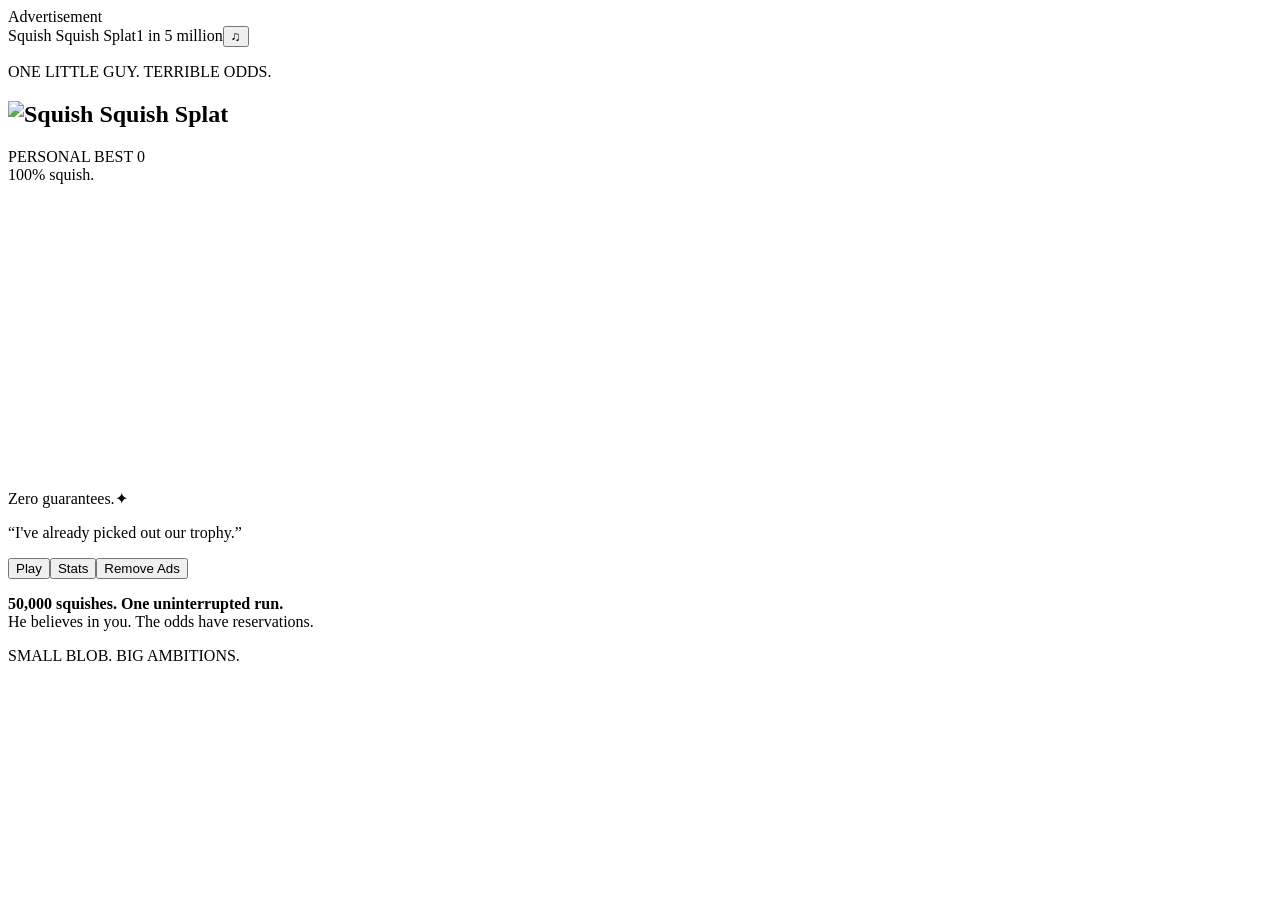
==== src/shell.html @ 150f30a9 "Add twenty happy rants with hearts and persistent per-run limits" ====
<!doctype html>
<html lang="en">
<meta charset="utf-8"><meta name="viewport" content="width=device-width,initial-scale=1,viewport-fit=cover">
<link rel="icon" type="image/png" sizes="48x48" href="/* FAVICON_ART */">
<meta name="theme-color" content="#fff4df"><title>Squish Squish Splat</title>
<!-- /* FONT_LICENSES */ -->
<style>/* UI_STYLE */</style>
<main>
<div class="ad-slot" id="ad-slot" role="complementary" aria-label="Advertisement"><span>Advertisement</span></div>
<header><span class="brand-name">Squish Squish Splat</span><span class="badge" title="Hardcore · 1 in 5 million odds of finishing">1 in 5 million</span><button id="audio-open" class="audio-open" aria-label="Music and sound settings" aria-haspopup="dialog">♫</button></header>
<section id="menu-screen">
<p class="eyebrow menu-eyebrow">ONE LITTLE GUY. TERRIBLE ODDS.</p>
<h1 class="menu-title" aria-label="Squish Squish Splat"><img src="/* LOGO_ART */" alt="Squish Squish Splat" width="1536" height="1024"></h1>
<div class="menu-record">PERSONAL BEST <span id="menu-best">0</span></div>
<div class="hero-stage"><span class="hero-note" aria-hidden="true">100% squish.<br>Zero guarantees.</span><span class="hero-star" aria-hidden="true">✦</span><canvas class="menu-art" id="menu-canvas" width="320" height="320" aria-label="Your cheerful red blob"></canvas></div>
<p class="menu-quote">“I've already picked out our trophy.”</p>
<div class="menu-buttons"><button class="action art-button art-play" id="play-button">Play</button><button class="secondary art-button art-stats" id="stats-button">Stats</button><button class="secondary art-button art-ads" id="ads-button">Remove Ads</button></div>
<p class="menu-bottom"><strong>50,000 squishes. One uninterrupted run.</strong><br>He believes in you. The odds have reservations.</p>
</section>
<section id="stats-screen" hidden>
<div class="subhead"><h1 class="panel-title">Your stats.</h1><button class="back" data-home>← Menu</button></div>
<p class="quiet-note">A record of some very determined poking.</p>
<div class="stat-list"><div class="stat-row"><span>Personal best</span><strong id="stats-best">0</strong></div><div class="stat-row"><span>Current run</span><strong id="stats-run">0</strong></div><div class="stat-row"><span>Lifetime taps</span><strong id="stats-lifetime">0</strong></div><div class="stat-row"><span>Explosions</span><strong id="stats-deaths">0</strong></div><div class="stat-row"><span>Stories in the collection</span><strong id="stats-stories">3</strong></div></div>
<p class="quiet-note">Saved on this device. No accounts. Just squishes.</p>
</section>
<section id="ads-screen" hidden>
<div class="subhead"><h1 class="panel-title">Just us.</h1><button class="back" data-home>← Menu</button></div>
<canvas class="menu-art" id="ads-canvas" width="320" height="320" aria-label="A smiling red blob"></canvas>
<div class="card"><p class="eyebrow">REMOVE ADS</p><h2>Just us. No ads.</h2><p>A one-time purchase will remove banner ads. Same odds. Same stories.</p><button class="action" id="buy-remove-ads" disabled>Remove Ads</button><p class="quiet-note" id="purchase-note">One payment. No subscription.</p><button class="back" id="restore-purchases">Restore purchases</button><p class="quiet-note" id="purchase-message" role="status"></p></div>
</section>
<section id="game-screen" hidden>
<div class="game-nav"><button class="back" id="game-menu">← Menu</button><span>HARDCORE</span></div>
<div class="score-plaque"><p class="goal">ONE RUN. FIFTY THOUSAND.</p><div class="score" id="score" aria-label="Current run">0</div><div class="target">/ 50,000 surviving squishes</div><span class="score-spark" aria-hidden="true">✦</span></div>
<section class="conversation" id="conversation" data-state="story" aria-label="Blob conversation">
<div class="story-ribbon"><span id="story-mode">Story time</span><span class="story-doodle" aria-hidden="true">✎</span></div>
<div class="story-title" id="story-title"></div>
<div class="paused-story" id="paused-story" hidden><span>STORY PAUSED · SAVED YOUR PLACE</span><p id="paused-story-text"></p></div>
<span class="happy-hearts" id="happy-hearts" aria-hidden="true" hidden><span>♥</span><span>♥</span><span>♥</span></span>
<div class="speech" id="speech" aria-live="polite">Hi. I'm rooting for us. Mostly because I'm us.</div>
<p class="story-transition" id="story-transition" hidden>↳ Anyway, back to the story…</p>
</section>
<button class="blob" id="blob" aria-label="Tap the red blob"><canvas width="384" height="384"></canvas></button>
<p class="hint" id="hint">Tap your little guy. Try to keep him in one piece.</p>
<button class="action" id="restart" hidden>New blob. Same dream.</button>
<div class="stats"><div class="stat"><span>Personal best</span><strong id="best">0</strong></div><div class="stat"><span>Lifetime taps</span><strong id="lifetime">0</strong></div><div class="stat"><span>Explosions</span><strong id="deaths">0</strong></div></div>
<p id="save-warning" hidden>Saving is unavailable here. Progress lasts only while this page stays open.</p>
<p class="notice">Finish odds: 1 in 5,000,000 per run.<br>Independent explosion risk: about 1 in 3,242 per tap.<br>Explosions reset your run. Your personal best stays.</p>
</section><footer>SMALL BLOB. BIG AMBITIONS.</footer></main>
<dialog id="audio-dialog" aria-labelledby="audio-title"><div class="audio-heading"><div><h2 id="audio-title">Music &amp; squishes</h2><a class="privacy-policy-link" id="privacy-policy-link" href="https://shootyq.github.io/Clickclickboom/privacy.html" target="_blank" rel="noopener">Privacy policy</a></div><button class="back" id="audio-close" aria-label="Close audio settings">✕</button></div><details class="audio-panel" id="audio-settings" open><summary>Make yourself comfortable.</summary><label for="music-volume">Music <output id="music-volume-value" for="music-volume">35%</output></label><input id="music-volume" type="range" min="0" max="100" step="1" value="35"><label for="sfx-volume">Sound effects <output id="sfx-volume-value" for="sfx-volume">65%</output></label><input id="sfx-volume" type="range" min="0" max="100" step="1" value="65"><p>Set either slider to zero to mute it.</p></details><div class="audio-actions"><button class="back" id="sound-toggle" aria-pressed="true">Sound: On</button><button class="back" id="privacy-options" hidden>Ad privacy</button></div></dialog>
<script>/* GAME_CORE */</script>
<script>/* STORY_CORE */</script>
<script>/* MILESTONE_CORE */</script>
<script>/* HAPPY_CORE */</script>
<script>/* AUDIO_CORE */</script>
<script>/* STORE_CORE */</script>
<script>
const $=id=>document.getElementById(id),key='clickclickboom.v1',fmt=n=>n.toLocaleString();
const audioDialog=$('audio-dialog');
$('audio-open').onclick=()=>{audioDialog.showModal();sound.unlock()};
$('audio-close').onclick=()=>audioDialog.close();
audioDialog.addEventListener('click',event=>{if(event.target===audioDialog){const rect=audioDialog.getBoundingClientRect();if(event.clientX<rect.left||event.clientX>rect.right||event.clientY<rect.top||event.clientY>rect.bottom)audioDialog.close()}});
window.setAdBannerHeight=height=>{if(Number.isFinite(height))document.documentElement.style.setProperty('--ad-banner-height',Math.max(0,Math.min(120,height))+'px')};
const stories=/* STORY_CATALOG */;
const milestones=/* MILESTONE_CATALOG */;
const happyRants=/* HAPPY_CATALOG */;
let state=BlobGame.restore(null),storage=true,saved=null;
try{saved=JSON.parse(localStorage.getItem(key));state=BlobGame.restore(saved)}catch(e){storage=false}
const sound=new BlobAudio(/* AUDIO_FILES */,saved?.soundEnabled!==false,saved?.audioSettings??{},/* MUSIC_FILES */,/* DEATH_MUSIC_FILE */);
for(const channel of ['music','sfx'])$(channel+'-volume').oninput=event=>{sound.setVolume(channel,Number(event.target.value)/100);save();render()};
window.setAudioBackgrounded=hidden=>sound.setBackground(hidden);
$('sound-toggle').onclick=()=>{sound.setEnabled(!sound.enabled);save();render()};
document.addEventListener('visibilitychange',()=>sound.setBackground(document.hidden));
let bookmark=BlobStory.restore(stories,saved?.story);
let milestoneRecent=BlobMilestones.restore(milestones,saved?.milestoneRecent);
let happy=BlobHappy.restore(happyRants,saved?.happy);
if(state.status!=='alive')happy=BlobHappy.cancel(happy);
function save(){try{localStorage.setItem(key,JSON.stringify({...state,story:bookmark,milestoneRecent,happy,soundEnabled:sound.enabled,audioSettings:{musicVolume:sound.musicVolume,sfxVolume:sound.sfxVolume}}))}catch(e){storage=false}$('save-warning').hidden=storage}
const canvas=document.querySelector('#blob canvas'),ctx=canvas.getContext('2d'),sheet=new Image();
const reducedMotion=matchMedia('(prefers-reduced-motion: reduce)');
const animations={idle:{frames:[0,1,2,3,4,5],ms:150},tap:{frames:[6,7,8,9,10,11],ms:65},nervous:{frames:[12,13,14,13,15,16,15,17],ms:120},boom:{frames:[18,19,20,21,22,23],ms:130}};
let screen='menu',pausedAt=performance.now();
function navigate(next){if(audioDialog.open)audioDialog.close();const now=performance.now();sound.stop();if(next!=='game')sound.endDeathMusic();if(next==='game')sound.unlock();if(screen==='game'&&next!=='game')pausedAt=now;if(screen!=='game'&&next==='game')nextLineAt+=now-pausedAt;screen=next;for(const name of ['menu','game','stats','ads'])$(name+'-screen').hidden=name!==next;render();window.scrollTo(0,0)}
window.handleAndroidBack=()=>{if(audioDialog.open){audioDialog.close();return true}if(screen==='menu')return false;navigate('menu');return true};
document.querySelectorAll('[data-home]').forEach(b=>b.onclick=()=>navigate('menu'));
$('play-button').onclick=()=>navigate('game');$('stats-button').onclick=()=>navigate('stats');$('ads-button').onclick=()=>navigate('ads');$('game-menu').onclick=()=>navigate('menu');
const store=createSplatStore(window.SplatStore, status=>{
  $('buy-remove-ads').disabled=!status.canBuy||status.busy||status.adsRemoved||!status.price;
  $('buy-remove-ads').textContent=status.adsRemoved?'Ads removed ✓':status.price?'Remove Ads · '+status.price:'Remove Ads';
  $('restore-purchases').disabled=status.busy;
  $('purchase-message').textContent=status.message;
  $('purchase-note').textContent=status.adsRemoved?'Thank you for backing the blob!':'One payment. No subscription.';
  $('ads-button').textContent=status.adsRemoved?'Ads removed ✓':'Remove Ads';
  $('privacy-options').hidden=!status.privacyRequired;
  if(status.native){document.documentElement.classList.add('native-host');window.setAdBannerHeight(0)}
});
window.SplatNative={applyState:status=>store.applyState(status)};
$('buy-remove-ads').onclick=()=>store.request('buy');
$('restore-purchases').onclick=()=>store.request('restore');
$('privacy-options').onclick=()=>store.request('privacy');
$('privacy-policy-link').onclick=event=>{if(window.SplatStore&&typeof window.SplatStore.postMessage==='function'){event.preventDefault();store.request('policy')}};
$('purchase-message').textContent=store.state.message;
store.request('ready');
document.addEventListener('keydown',event=>{if(event.key==='Escape'){event.preventDefault();window.handleAndroidBack()}});
let mode=state.status==='dead'?'boom':'idle',started=performance.now(),ready=false,unlockAt=0;
function play(next){mode=next;started=performance.now();if(next==='boom'){sound.stop();sound.startDeathMusic();sound.play('exploding',animations.boom.ms*2/1000);sound.play('landing',animations.boom.ms*4/1000)}}
function render(){ $('game-screen').dataset.runState=state.status; for(const channel of ['music','sfx']){const percent=Math.round(sound[channel+'Volume']*100);$(channel+'-volume').value=percent;$(channel+'-volume-value').textContent=percent+'%'} $('sound-toggle').textContent='Sound: '+(sound.enabled?'On':'Off');$('sound-toggle').setAttribute('aria-pressed',String(sound.enabled));$('menu-best').textContent=fmt(state.best);$('play-button').textContent=state.status==='alive'&&state.run>0?'Continue run':'Play';for(const name of ['best','run','lifetime','deaths'])$('stats-'+name).textContent=fmt(state[name]);$('stats-stories').textContent=stories.length; $('score').textContent=fmt(state.run);for(const name of ['best','lifetime','deaths'])$(name).textContent=fmt(state[name]);$('restart').hidden=state.status==='alive';$('blob').disabled=!ready||state.status!=='alive';$('save-warning').hidden=storage;if(state.status==='dead')$('hint').textContent='He gave it his squishiest.';else if(state.status==='won')$('hint').textContent='Fifty thousand. One piece. Somehow.';else $('hint').textContent='Tap your little guy. Try to keep him in one piece.';}
let nextLineAt=0,interrupted=false,nextMilestoneAt=0;
function conversationState(kind){
  $('conversation').dataset.state=kind;
  $('story-mode').textContent={story:'Story time',aside:'Quick interruption!',happy:'A little love ♥',resumed:'Back to the story',dead:'Well… splat.',won:'WE ACTUALLY DID IT!'}[kind];
  const story=bookmark?stories.find(item=>item.id===bookmark.storyId):null;
  $('story-title').textContent=kind==='dead'?'New blob. Same unfinished story.':kind==='won'?'Fifty thousand. Still squishy.':story?.title??'';
  $('paused-story').hidden=kind!=='aside'&&kind!=='happy';
  $('happy-hearts').hidden=kind!=='happy';
  $('story-transition').hidden=kind!=='resumed';
  if((kind==='aside'||kind==='happy')&&bookmark)$('paused-story-text').textContent=BlobStory.current(stories,bookmark).text;
}
function showStory(resumed=false){const beat=BlobStory.current(stories,bookmark);conversationState(resumed?'resumed':'story');$('speech').textContent=beat.text;nextLineAt=performance.now()+beat.pauseAfterMs;interrupted=false}
function showHappy(){const beat=BlobHappy.current(happyRants,happy);if(!beat)return;conversationState('happy');$('story-mode').textContent=`A little love ♥ · ${beat.line}/${beat.total}`;$('speech').textContent=beat.text;nextLineAt=performance.now()+Math.max(1800,600+beat.text.split(/\s+/).length*300);interrupted=false}
function interrupt(text){conversationState('aside');$('speech').textContent=text;nextLineAt=performance.now()+Math.max(2800,600+text.split(/\s+/).length*300);interrupted=true}
function milestone(number){const selected=BlobMilestones.select(milestones,number,milestoneRecent);if(!selected)return false;milestoneRecent[number]=selected.index;interrupt(selected.text);nextMilestoneAt=performance.now()+BlobMilestones.COOLDOWN_MS;return true}
if(happy.active)showHappy();else if(bookmark)showStory();
if(state.status==='won'){$('speech').textContent=milestones[BlobGame.GOAL][milestoneRecent[BlobGame.GOAL]??0];conversationState('won')}
if(state.status==='dead')conversationState('dead');
save();
function tap(){if(screen!=='game'||!ready||state.status!=='alive')return;sound.unlock();const result=BlobGame.tap(state);if(result.event!=='boom')sound.play('tap');state=result.state;if(result.event==='boom'){happy=BlobHappy.cancel(happy);interrupted=false;conversationState('dead');play('boom');unlockAt=performance.now()+780;$('restart').disabled=true;$('speech').textContent=`${fmt(result.lost)} clicks. Hold that thought. I've become floor.`;setTimeout(()=>{$('restart').disabled=false},780)}else if(result.event==='win'){happy=BlobHappy.cancel(happy);play('idle');milestone(BlobGame.GOAL);conversationState('won')}else{
  if(mode!=='tap')play('tap');
  const now=performance.now();
  if(happy.active){
    if(now>=nextLineAt){happy=BlobHappy.advance(happyRants,happy);if(happy.active)showHappy();else{showStory(true);nextMilestoneAt=now+BlobMilestones.COOLDOWN_MS}}
  }else if(interrupted){
    if(now>=nextLineAt)showStory(true);
  }else{
    const nextHappy=BlobHappy.tryStart(happyRants,happy,state.run);
    if(nextHappy!==happy){happy=nextHappy;showHappy()}
    else{const commented=now>=nextMilestoneAt&&milestone(state.run);if(!commented&&now>=nextLineAt){bookmark=BlobStory.advance(stories,bookmark);showStory()}}
  }
}save();render()}
$('blob').onclick=tap;
$('restart').onclick=()=>{if(performance.now()<unlockAt)return;sound.stop();sound.endDeathMusic();sound.unlock();state=BlobGame.restart(state);happy=BlobHappy.restart(happy);bookmark=BlobStory.restore(stories,bookmark);nextMilestoneAt=0;showStory(true);save();play('idle');render()};
function draw(now){let a=animations[mode],index=Math.floor((now-started)/a.ms);if(mode==='tap'&&index>=a.frames.length){play(state.run>=15&&!happy.active?'nervous':'idle');a=animations[mode];index=0}if(reducedMotion.matches&&(mode==='idle'||mode==='nervous'))index=0;const frame=a.frames[mode==='boom'?Math.min(index,5):index%a.frames.length],w=sheet.naturalWidth/6,h=sheet.naturalHeight/4;ctx.clearRect(0,0,384,384);ctx.drawImage(sheet,(frame%6)*w,Math.floor(frame/6)*h,w,h,0,0,384,384);for(const id of ['menu-canvas','ads-canvas']){const target=$(id);if(!target.parentElement.hidden){const c=target.getContext('2d'),f=reducedMotion.matches?0:[0,1,2,3,4,5][Math.floor(now/180)%6];c.clearRect(0,0,320,320);c.drawImage(sheet,f*w,0,w,h,0,0,320,320)}}requestAnimationFrame(draw)}
sheet.onload=()=>{ready=true;if(state.status==='dead'){started=-100000;$('speech').textContent="Still puddles. Ready when you are."}render();requestAnimationFrame(draw)};
sheet.onerror=()=>{$('speech').textContent='The blob image could not load. Please reopen the file.'};
sheet.src='/* SPRITE_DATA */';render();
</script></html>
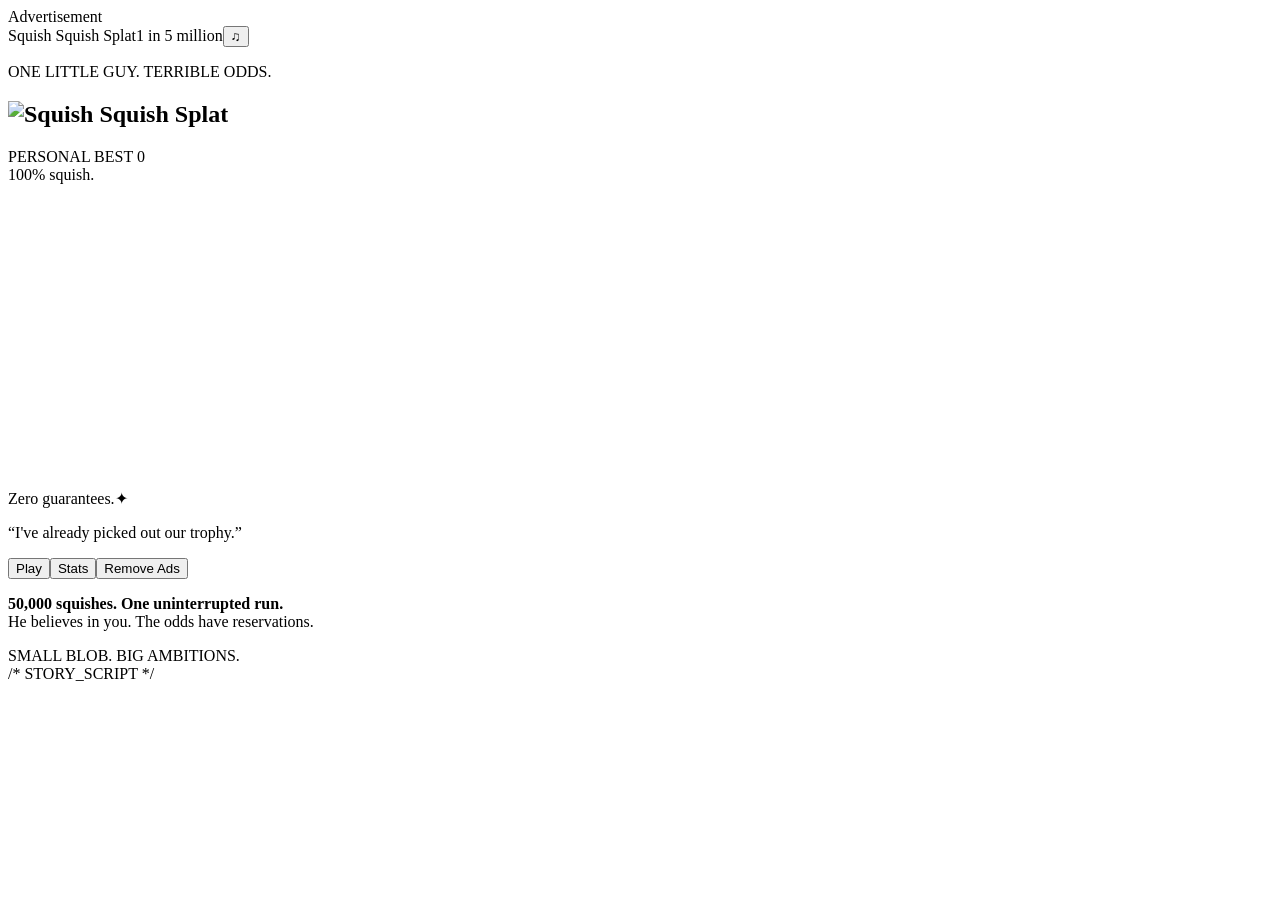
==== commit 733904de: "Add the lone cruise passenger story and stream the bundled story catalog" ====
--- a/src/shell.html
+++ b/src/shell.html
@@ -45,16 +45,29 @@
 <div class="stats"><div class="stat"><span>Personal best</span><strong id="best">0</strong></div><div class="stat"><span>Lifetime taps</span><strong id="lifetime">0</strong></div><div class="stat"><span>Explosions</span><strong id="deaths">0</strong></div></div>
 <p id="save-warning" hidden>Saving is unavailable here. Progress lasts only while this page stays open.</p>
 <p class="notice">Finish odds: 1 in 5,000,000 per run.<br>Independent explosion risk: about 1 in 3,242 per tap.<br>Explosions reset your run. Your personal best stays.</p>
+</section>
+<section id="victory-screen" hidden aria-labelledby="victory-title">
+<canvas id="confetti" width="470" height="800" aria-hidden="true"></canvas>
+<p class="victory-kicker">THE LITTLE GUY. THE IMPOSSIBLE RUN.</p>
+<h1 id="victory-title">NO WAY!!<br><span>YOU DID IT!</span></h1>
+<div class="victory-record"><strong>50,000</strong><span>SQUISHES. STILL IN ONE PIECE.</span></div>
+<div class="victory-stage"><span class="victory-spark" aria-hidden="true">✦</span><canvas id="victory-blob" width="384" height="384" aria-label="Your red blob doing three very happy victory dances"></canvas><span class="victory-stamp">1 IN 5 MILLION.<br>THAT WAS YOU.</span></div>
+<p id="victory-cheer" class="victory-cheer">NO WAY!! YOU DID IT! YOU ACTUALLY DID IT!</p>
+<div class="victory-actions"><button class="action" id="victory-restart">Another little guy?</button><button class="back" id="victory-menu">← Menu</button></div>
+<p class="victory-note">Your personal best is saved. Take a screenshot. You earned this.</p>
 </section><footer>SMALL BLOB. BIG AMBITIONS.</footer></main>
 <dialog id="audio-dialog" aria-labelledby="audio-title"><div class="audio-heading"><div><h2 id="audio-title">Music &amp; squishes</h2><a class="privacy-policy-link" id="privacy-policy-link" href="https://shootyq.github.io/Clickclickboom/privacy.html" target="_blank" rel="noopener">Privacy policy</a></div><button class="back" id="audio-close" aria-label="Close audio settings">✕</button></div><details class="audio-panel" id="audio-settings" open><summary>Make yourself comfortable.</summary><label for="music-volume">Music <output id="music-volume-value" for="music-volume">35%</output></label><input id="music-volume" type="range" min="0" max="100" step="1" value="35"><label for="sfx-volume">Sound effects <output id="sfx-volume-value" for="sfx-volume">65%</output></label><input id="sfx-volume" type="range" min="0" max="100" step="1" value="65"><p>Set either slider to zero to mute it.</p></details><div class="audio-actions"><button class="back" id="sound-toggle" aria-pressed="true">Sound: On</button><button class="back" id="privacy-options" hidden>Ad privacy</button></div></dialog>
+/* STORY_SCRIPT */
 <script>/* GAME_CORE */</script>
 <script>/* STORY_CORE */</script>
 <script>/* MILESTONE_CORE */</script>
 <script>/* HAPPY_CORE */</script>
+<script>/* FINALE_CORE */</script>
 <script>/* AUDIO_CORE */</script>
 <script>/* STORE_CORE */</script>
 <script>
 const $=id=>document.getElementById(id),key='clickclickboom.v1',fmt=n=>n.toLocaleString();
+document.addEventListener('contextmenu',event=>event.preventDefault());
 const audioDialog=$('audio-dialog');
 $('audio-open').onclick=()=>{audioDialog.showModal();sound.unlock()};
 $('audio-close').onclick=()=>audioDialog.close();
@@ -65,7 +78,7 @@
 const happyRants=/* HAPPY_CATALOG */;
 let state=BlobGame.restore(null),storage=true,saved=null;
 try{saved=JSON.parse(localStorage.getItem(key));state=BlobGame.restore(saved)}catch(e){storage=false}
-const sound=new BlobAudio(/* AUDIO_FILES */,saved?.soundEnabled!==false,saved?.audioSettings??{},/* MUSIC_FILES */,/* DEATH_MUSIC_FILE */);
+const sound=new BlobAudio(/* AUDIO_FILES */,saved?.soundEnabled!==false,saved?.audioSettings??{},/* MUSIC_FILES */,/* DEATH_MUSIC_FILE */,/* VICTORY_MUSIC_FILE */);
 for(const channel of ['music','sfx'])$(channel+'-volume').oninput=event=>{sound.setVolume(channel,Number(event.target.value)/100);save();render()};
 window.setAudioBackgrounded=hidden=>sound.setBackground(hidden);
 $('sound-toggle').onclick=()=>{sound.setEnabled(!sound.enabled);save();render()};
@@ -79,7 +92,7 @@
 const reducedMotion=matchMedia('(prefers-reduced-motion: reduce)');
 const animations={idle:{frames:[0,1,2,3,4,5],ms:150},tap:{frames:[6,7,8,9,10,11],ms:65},nervous:{frames:[12,13,14,13,15,16,15,17],ms:120},boom:{frames:[18,19,20,21,22,23],ms:130}};
 let screen='menu',pausedAt=performance.now();
-function navigate(next){if(audioDialog.open)audioDialog.close();const now=performance.now();sound.stop();if(next!=='game')sound.endDeathMusic();if(next==='game')sound.unlock();if(screen==='game'&&next!=='game')pausedAt=now;if(screen!=='game'&&next==='game')nextLineAt+=now-pausedAt;screen=next;for(const name of ['menu','game','stats','ads'])$(name+'-screen').hidden=name!==next;render();window.scrollTo(0,0)}
+function navigate(next){if(next==='game'&&state.status==='won')next='victory';if(next==='victory'&&state.status!=='won')next='menu';if(audioDialog.open)audioDialog.close();const now=performance.now();sound.stop();if(next!=='victory')sound.endVictoryMusic();if(next==='victory'){victoryStarted=now;sound.startVictoryMusic();sound.unlock()}if(next!=='game')sound.endDeathMusic();if(next==='game')sound.unlock();if(screen==='game'&&next!=='game')pausedAt=now;if(screen!=='game'&&next==='game')nextLineAt+=now-pausedAt;screen=next;for(const name of ['menu','game','stats','ads','victory'])$(name+'-screen').hidden=name!==next;render();window.scrollTo(0,0)}
 window.handleAndroidBack=()=>{if(audioDialog.open){audioDialog.close();return true}if(screen==='menu')return false;navigate('menu');return true};
 document.querySelectorAll('[data-home]').forEach(b=>b.onclick=()=>navigate('menu'));
 $('play-button').onclick=()=>navigate('game');$('stats-button').onclick=()=>navigate('stats');$('ads-button').onclick=()=>navigate('ads');$('game-menu').onclick=()=>navigate('menu');
@@ -103,11 +116,11 @@
 document.addEventListener('keydown',event=>{if(event.key==='Escape'){event.preventDefault();window.handleAndroidBack()}});
 let mode=state.status==='dead'?'boom':'idle',started=performance.now(),ready=false,unlockAt=0;
 function play(next){mode=next;started=performance.now();if(next==='boom'){sound.stop();sound.startDeathMusic();sound.play('exploding',animations.boom.ms*2/1000);sound.play('landing',animations.boom.ms*4/1000)}}
-function render(){ $('game-screen').dataset.runState=state.status; for(const channel of ['music','sfx']){const percent=Math.round(sound[channel+'Volume']*100);$(channel+'-volume').value=percent;$(channel+'-volume-value').textContent=percent+'%'} $('sound-toggle').textContent='Sound: '+(sound.enabled?'On':'Off');$('sound-toggle').setAttribute('aria-pressed',String(sound.enabled));$('menu-best').textContent=fmt(state.best);$('play-button').textContent=state.status==='alive'&&state.run>0?'Continue run':'Play';for(const name of ['best','run','lifetime','deaths'])$('stats-'+name).textContent=fmt(state[name]);$('stats-stories').textContent=stories.length; $('score').textContent=fmt(state.run);for(const name of ['best','lifetime','deaths'])$(name).textContent=fmt(state[name]);$('restart').hidden=state.status==='alive';$('blob').disabled=!ready||state.status!=='alive';$('save-warning').hidden=storage;if(state.status==='dead')$('hint').textContent='He gave it his squishiest.';else if(state.status==='won')$('hint').textContent='Fifty thousand. One piece. Somehow.';else $('hint').textContent='Tap your little guy. Try to keep him in one piece.';}
+function render(){ $('game-screen').dataset.runState=state.status; for(const channel of ['music','sfx']){const percent=Math.round(sound[channel+'Volume']*100);$(channel+'-volume').value=percent;$(channel+'-volume-value').textContent=percent+'%'} $('sound-toggle').textContent='Sound: '+(sound.enabled?'On':'Off');$('sound-toggle').setAttribute('aria-pressed',String(sound.enabled));$('menu-best').textContent=fmt(state.best);$('play-button').textContent=state.status==='alive'&&state.run>0?'Continue run':state.status==='won'?'Celebrate again!':'Play';for(const name of ['best','run','lifetime','deaths'])$('stats-'+name).textContent=fmt(state[name]);$('stats-stories').textContent=stories.length; $('score').textContent=fmt(state.run);for(const name of ['best','lifetime','deaths'])$(name).textContent=fmt(state[name]);$('restart').hidden=state.status==='alive';$('blob').disabled=!ready||state.status!=='alive';$('save-warning').hidden=storage;if(state.status==='dead')$('hint').textContent='He gave it his squishiest.';else if(state.status==='won')$('hint').textContent='Fifty thousand. One piece. Somehow.';else $('hint').textContent='Tap your little guy. Try to keep him in one piece.';}
 let nextLineAt=0,interrupted=false,nextMilestoneAt=0;
 function conversationState(kind){
   $('conversation').dataset.state=kind;
-  $('story-mode').textContent={story:'Story time',aside:'Quick interruption!',happy:'A little love ♥',resumed:'Back to the story',dead:'Well… splat.',won:'WE ACTUALLY DID IT!'}[kind];
+  $('story-mode').textContent={story:'Story time',aside:'Quick interruption!',happy:'A little love ♥',resumed:'Back to the story',dead:'Well… splat.',won:'WE ACTUALLY DID IT!',finale:'THE FINAL HUNDRED!'}[kind];
   const story=bookmark?stories.find(item=>item.id===bookmark.storyId):null;
   $('story-title').textContent=kind==='dead'?'New blob. Same unfinished story.':kind==='won'?'Fifty thousand. Still squishy.':story?.title??'';
   $('paused-story').hidden=kind!=='aside'&&kind!=='happy';
@@ -116,17 +129,19 @@
   if((kind==='aside'||kind==='happy')&&bookmark)$('paused-story-text').textContent=BlobStory.current(stories,bookmark).text;
 }
 function showStory(resumed=false){const beat=BlobStory.current(stories,bookmark);conversationState(resumed?'resumed':'story');$('speech').textContent=beat.text;nextLineAt=performance.now()+beat.pauseAfterMs;interrupted=false}
+function showFinale(){const beat=BlobFinale.current(state.run);if(!beat)return;happy=BlobHappy.cancel(happy);interrupted=false;conversationState('finale');$('story-title').textContent=`${beat.remaining} squishes left · Story saved for later`;$('speech').textContent=beat.text}
 function showHappy(){const beat=BlobHappy.current(happyRants,happy);if(!beat)return;conversationState('happy');$('story-mode').textContent=`A little love ♥ · ${beat.line}/${beat.total}`;$('speech').textContent=beat.text;nextLineAt=performance.now()+Math.max(1800,600+beat.text.split(/\s+/).length*300);interrupted=false}
 function interrupt(text){conversationState('aside');$('speech').textContent=text;nextLineAt=performance.now()+Math.max(2800,600+text.split(/\s+/).length*300);interrupted=true}
 function milestone(number){const selected=BlobMilestones.select(milestones,number,milestoneRecent);if(!selected)return false;milestoneRecent[number]=selected.index;interrupt(selected.text);nextMilestoneAt=performance.now()+BlobMilestones.COOLDOWN_MS;return true}
 if(happy.active)showHappy();else if(bookmark)showStory();
 if(state.status==='won'){$('speech').textContent=milestones[BlobGame.GOAL][milestoneRecent[BlobGame.GOAL]??0];conversationState('won')}
 if(state.status==='dead')conversationState('dead');
+if(state.status==='alive'&&BlobFinale.current(state.run))showFinale();
 save();
-function tap(){if(screen!=='game'||!ready||state.status!=='alive')return;sound.unlock();const result=BlobGame.tap(state);if(result.event!=='boom')sound.play('tap');state=result.state;if(result.event==='boom'){happy=BlobHappy.cancel(happy);interrupted=false;conversationState('dead');play('boom');unlockAt=performance.now()+780;$('restart').disabled=true;$('speech').textContent=`${fmt(result.lost)} clicks. Hold that thought. I've become floor.`;setTimeout(()=>{$('restart').disabled=false},780)}else if(result.event==='win'){happy=BlobHappy.cancel(happy);play('idle');milestone(BlobGame.GOAL);conversationState('won')}else{
+function tap(){if(screen!=='game'||!ready||state.status!=='alive')return;sound.unlock();const result=BlobGame.tap(state);if(result.event!=='boom')sound.play('tap');state=result.state;if(result.event==='boom'){happy=BlobHappy.cancel(happy);interrupted=false;conversationState('dead');play('boom');unlockAt=performance.now()+780;$('restart').disabled=true;$('speech').textContent=`${fmt(result.lost)} clicks. Hold that thought. I've become floor.`;setTimeout(()=>{$('restart').disabled=false},780)}else if(result.event==='win'){happy=BlobHappy.cancel(happy);interrupted=false;play('idle');conversationState('won');navigate('victory')}else{
   if(mode!=='tap')play('tap');
   const now=performance.now();
-  if(happy.active){
+  if(BlobFinale.current(state.run)){showFinale()}else if(happy.active){
     if(now>=nextLineAt){happy=BlobHappy.advance(happyRants,happy);if(happy.active)showHappy();else{showStory(true);nextMilestoneAt=now+BlobMilestones.COOLDOWN_MS}}
   }else if(interrupted){
     if(now>=nextLineAt)showStory(true);
@@ -137,8 +152,24 @@
   }
 }save();render()}
 $('blob').onclick=tap;
-$('restart').onclick=()=>{if(performance.now()<unlockAt)return;sound.stop();sound.endDeathMusic();sound.unlock();state=BlobGame.restart(state);happy=BlobHappy.restart(happy);bookmark=BlobStory.restore(stories,bookmark);nextMilestoneAt=0;showStory(true);save();play('idle');render()};
-function draw(now){let a=animations[mode],index=Math.floor((now-started)/a.ms);if(mode==='tap'&&index>=a.frames.length){play(state.run>=15&&!happy.active?'nervous':'idle');a=animations[mode];index=0}if(reducedMotion.matches&&(mode==='idle'||mode==='nervous'))index=0;const frame=a.frames[mode==='boom'?Math.min(index,5):index%a.frames.length],w=sheet.naturalWidth/6,h=sheet.naturalHeight/4;ctx.clearRect(0,0,384,384);ctx.drawImage(sheet,(frame%6)*w,Math.floor(frame/6)*h,w,h,0,0,384,384);for(const id of ['menu-canvas','ads-canvas']){const target=$(id);if(!target.parentElement.hidden){const c=target.getContext('2d'),f=reducedMotion.matches?0:[0,1,2,3,4,5][Math.floor(now/180)%6];c.clearRect(0,0,320,320);c.drawImage(sheet,f*w,0,w,h,0,0,320,320)}}requestAnimationFrame(draw)}
+function newRun(){if(performance.now()<unlockAt)return;sound.stop();sound.endDeathMusic();sound.unlock();state=BlobGame.restart(state);happy=BlobHappy.restart(happy);bookmark=BlobStory.restore(stories,bookmark);nextMilestoneAt=0;showStory(true);save();play('idle');navigate('game')};
+$('restart').onclick=newRun;$('victory-restart').onclick=newRun;$('victory-menu').onclick=()=>navigate('menu');
+function draw(now){let a=animations[mode],index=Math.floor((now-started)/a.ms);if(mode==='tap'&&index>=a.frames.length){play(state.run>=15&&!happy.active?'nervous':'idle');a=animations[mode];index=0}if(reducedMotion.matches&&(mode==='idle'||mode==='nervous'))index=0;const frame=a.frames[mode==='boom'?Math.min(index,5):index%a.frames.length],w=sheet.naturalWidth/6,h=sheet.naturalHeight/4;ctx.clearRect(0,0,384,384);ctx.drawImage(sheet,(frame%6)*w,Math.floor(frame/6)*h,w,h,0,0,384,384);for(const id of ['menu-canvas','ads-canvas']){const target=$(id);if(!target.parentElement.hidden){const c=target.getContext('2d'),f=reducedMotion.matches?0:[0,1,2,3,4,5][Math.floor(now/180)%6];c.clearRect(0,0,320,320);c.drawImage(sheet,f*w,0,w,h,0,0,320,320)}}drawVictory(now);requestAnimationFrame(draw)}
+const victorySheet=new Image();victorySheet.src='/* VICTORY_SPRITE_DATA */';
+let victoryStarted=0;
+const confetti=Array.from({length:75},(_,i)=>({x:(i*97%997)/997,y:(i*53%991)/991,s:4+i%5,speed:0.07+(i%7)*0.014,color:['#ff383e','#f9bd38','#f48a9d','#6ba8a0','#8c4c32'][i%5]}));
+function drawVictory(now){
+ if(screen!=='victory')return;
+ const elapsed=now-victoryStarted,reduced=reducedMotion.matches;
+ const target=$('victory-blob'),c=target.getContext('2d');c.clearRect(0,0,384,384);
+ const art=victorySheet.complete&&victorySheet.naturalWidth?victorySheet:sheet;
+ const frame=art===sheet?0:reduced?2:Math.floor(elapsed/115)%24,w=art.naturalWidth/6,h=art.naturalHeight/4;
+ c.drawImage(art,(frame%6)*w,Math.floor(frame/6)*h,w,h,0,0,384,384);
+ const message=BlobFinale.cheers[Math.floor(elapsed/4200)%BlobFinale.cheers.length];
+ if($('victory-cheer').textContent!==message)$('victory-cheer').textContent=message;
+ const paper=$('confetti'),p=paper.getContext('2d');p.clearRect(0,0,paper.width,paper.height);
+ for(const bit of confetti){const t=reduced?0:elapsed;p.save();p.translate((bit.x*470+Math.sin(t/1100+bit.x*10)*18+470)%470,(bit.y*800+t*bit.speed)%800);p.rotate(reduced?bit.x*6:t/800+bit.x*6);p.fillStyle=bit.color;p.fillRect(-bit.s/2,-bit.s/2,bit.s,bit.s*0.55);p.restore()}
+}
 sheet.onload=()=>{ready=true;if(state.status==='dead'){started=-100000;$('speech').textContent="Still puddles. Ready when you are."}render();requestAnimationFrame(draw)};
 sheet.onerror=()=>{$('speech').textContent='The blob image could not load. Please reopen the file.'};
 sheet.src='/* SPRITE_DATA */';render();
